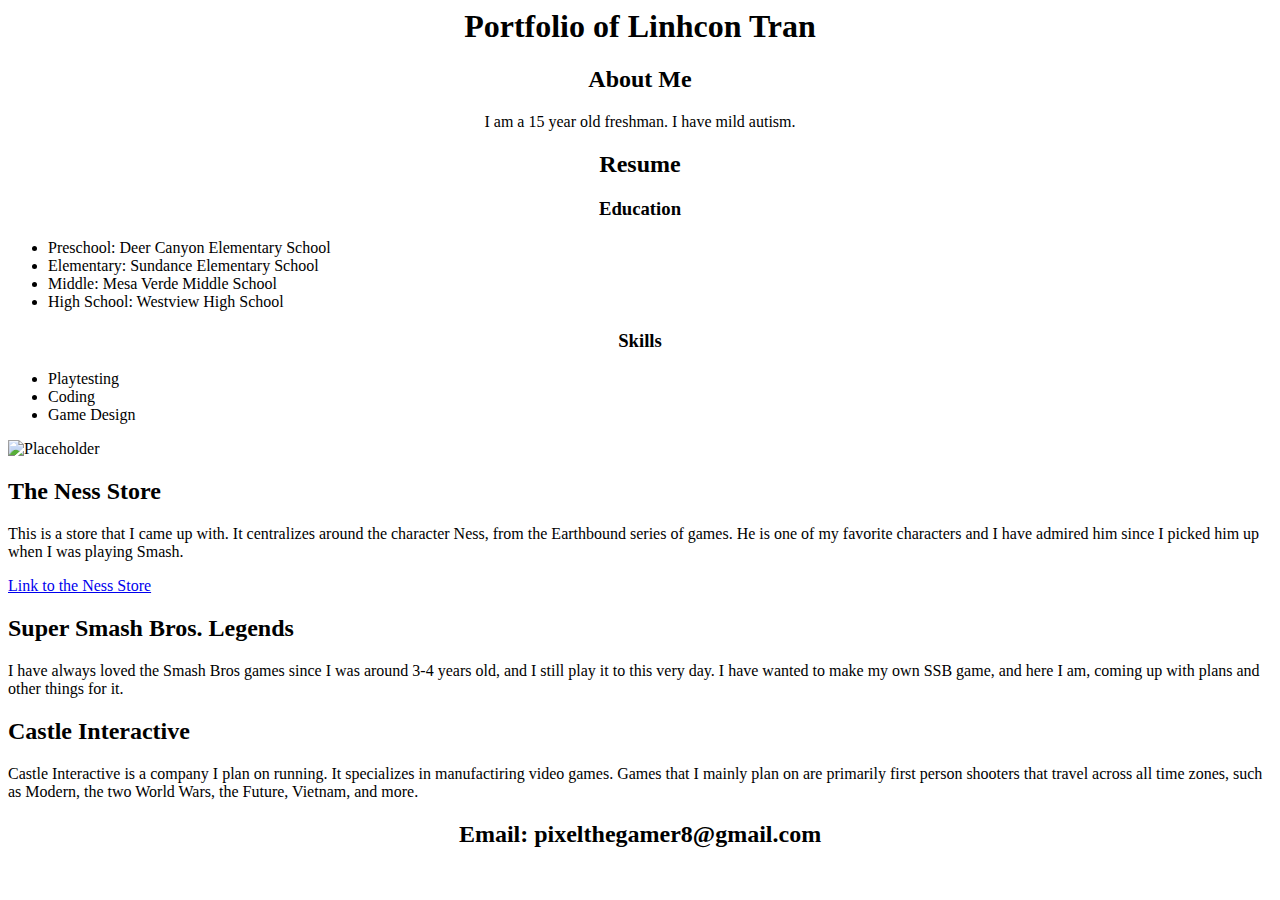
==== index.html @ f32c9238 "Update index.html" ====
<html class="none">
<title> Portfolio </title>
<h1 align="center"> Portfolio of Linhcon Tran </h1>
<h2 align="center">About Me</h2>
<p align="center"> I am a 15 year old freshman. I have mild autism.</p>
<h2 align="center"> Resume </h2>
<div class="media">
  <h3 align="center">Education</h3>
  <ul> 
    <li>Preschool: Deer Canyon Elementary School</li>
    <li> Elementary: Sundance Elementary School</li>
    <li> Middle: Mesa Verde Middle School </li>
    <li> High School: Westview High School </li>
  </ul>
  <h3 align="center">Skills</h3>
  <ul>
    <li> Playtesting </li>
    <li> Coding </li>
    <li> Game Design </li>
    </div>
<div class="media">
  <div class="img">
    <img src="https://gdurl.com/4HQb" alt="Placeholder">
  </div>
  <h2 class="title">The Ness Store</h2>
  <div class="content">
    <p> This is a store that I came up with. It centralizes around the character Ness, from the Earthbound series of games. He is one of my favorite characters and I have admired him since I picked him up when I was playing Smash.</p>
    <a href="NessStore.html" style>Link to the Ness Store</a>
  </div>
  </div>
<div class="media media-flip">
  <h2 class="title">Super Smash Bros. Legends</h2>
  <div class="content">
    <p>I have always loved the Smash Bros games since I was around 3-4 years old, and I still play it to this very day. I have wanted to make my own SSB game, and here I am, coming up with plans and other things for it.</p>
  </div>
</div>
<div class="media">
  <h2 class="title">Castle Interactive</h2>
  <p class="content">Castle Interactive is a company I plan on running. It specializes in manufactiring video games. Games that I mainly plan on are primarily first person shooters that travel across all time zones, such as Modern, the two World Wars, the Future, Vietnam, and more.
</div>
</div>
<h2 align="center"> Email: pixelthegamer8@gmail.com </h2>
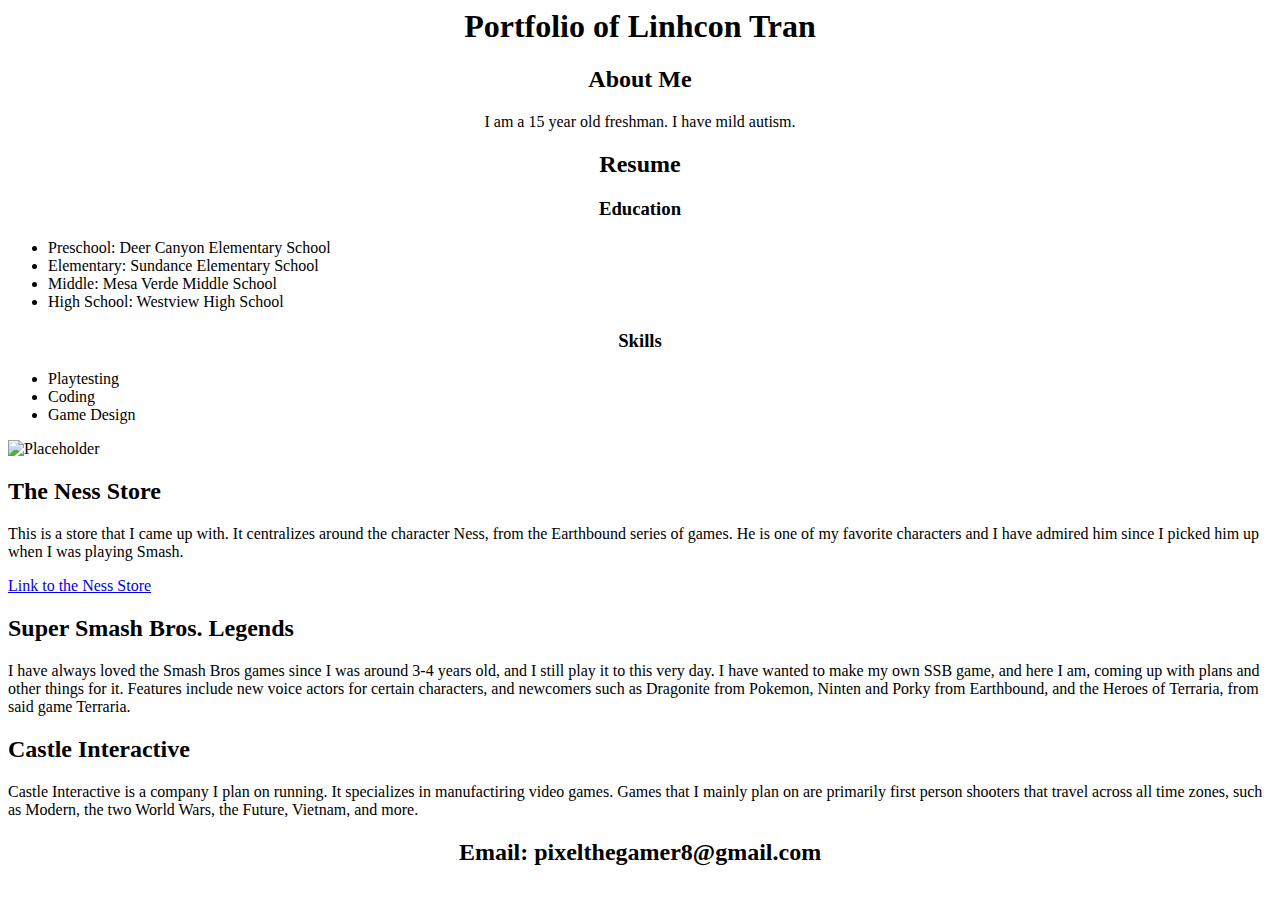
==== commit 25a4f0d0: "Update index.html" ====
--- a/index.html
+++ b/index.html
@@ -31,7 +31,7 @@
 <div class="media media-flip">
   <h2 class="title">Super Smash Bros. Legends</h2>
   <div class="content">
-    <p>I have always loved the Smash Bros games since I was around 3-4 years old, and I still play it to this very day. I have wanted to make my own SSB game, and here I am, coming up with plans and other things for it.</p>
+    <p>I have always loved the Smash Bros games since I was around 3-4 years old, and I still play it to this very day. I have wanted to make my own SSB game, and here I am, coming up with plans and other things for it. Features include new voice actors for certain characters, and newcomers such as Dragonite from Pokemon, Ninten and Porky from Earthbound, and the Heroes of Terraria, from said game Terraria.</p>
   </div>
 </div>
 <div class="media">
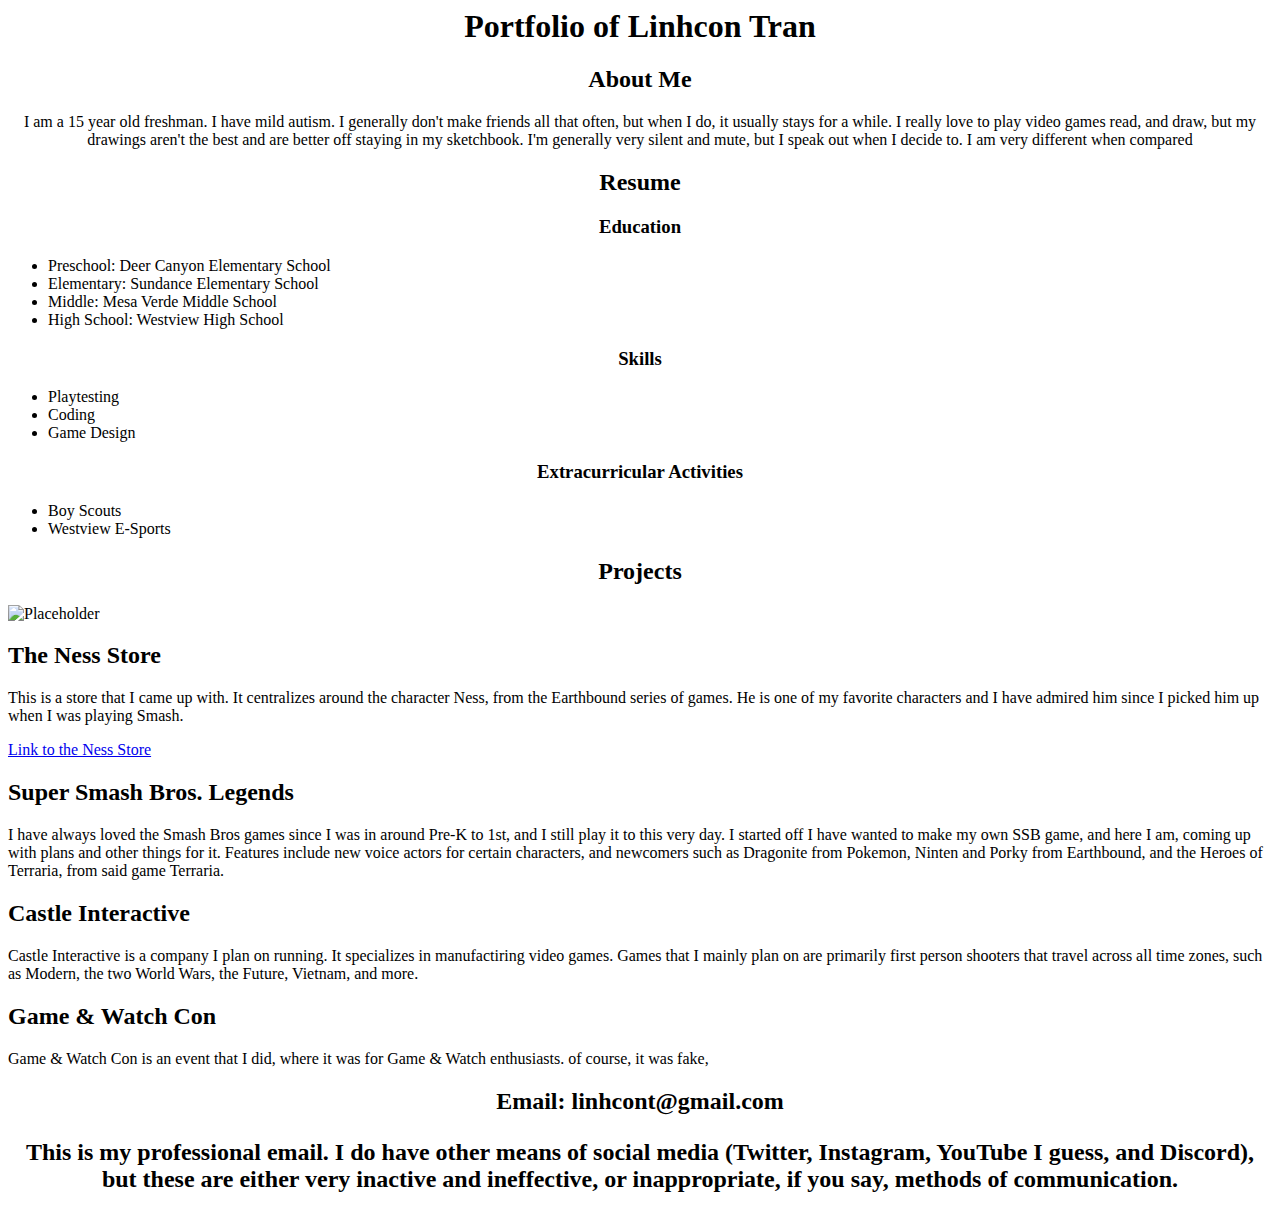
==== commit 84201cce: "Update index.html" ====
--- a/index.html
+++ b/index.html
@@ -1,8 +1,11 @@
 <html class="none">
 <title> Portfolio </title>
+   <meta charset="utf-8">
+    <meta name="viewport" content="width=device-width, initial-scale=1, shrink-to-fit=no">
+
 <h1 align="center"> Portfolio of Linhcon Tran </h1>
 <h2 align="center">About Me</h2>
-<p align="center"> I am a 15 year old freshman. I have mild autism.</p>
+<p align="center"> I am a 15 year old freshman. I have mild autism. I generally don't make friends all that often, but when I do, it usually stays for a while. I really love to play video games read, and draw, but my drawings aren't the best and are better off staying in my sketchbook. I'm generally very silent and mute, but I speak out when I decide to. I am very different when compared</p>
 <h2 align="center"> Resume </h2>
 <div class="media">
   <h3 align="center">Education</h3>
@@ -17,7 +20,13 @@
     <li> Playtesting </li>
     <li> Coding </li>
     <li> Game Design </li>
+  </ul>
+  <h3 align="center">Extracurricular Activities</h3>
+  <ul>
+    <li>Boy Scouts</li>
+    <li>Westview E-Sports</li>
     </div>
+  <h2 align="center"> Projects</h2>
 <div class="media">
   <div class="img">
     <img src="https://gdurl.com/4HQb" alt="Placeholder">
@@ -31,7 +40,7 @@
 <div class="media media-flip">
   <h2 class="title">Super Smash Bros. Legends</h2>
   <div class="content">
-    <p>I have always loved the Smash Bros games since I was around 3-4 years old, and I still play it to this very day. I have wanted to make my own SSB game, and here I am, coming up with plans and other things for it. Features include new voice actors for certain characters, and newcomers such as Dragonite from Pokemon, Ninten and Porky from Earthbound, and the Heroes of Terraria, from said game Terraria.</p>
+    <p>I have always loved the Smash Bros games since I was in around Pre-K to 1st, and I still play it to this very day. I started off I have wanted to make my own SSB game, and here I am, coming up with plans and other things for it. Features include new voice actors for certain characters, and newcomers such as Dragonite from Pokemon, Ninten and Porky from Earthbound, and the Heroes of Terraria, from said game Terraria.</p>
   </div>
 </div>
 <div class="media">
@@ -39,4 +48,14 @@
   <p class="content">Castle Interactive is a company I plan on running. It specializes in manufactiring video games. Games that I mainly plan on are primarily first person shooters that travel across all time zones, such as Modern, the two World Wars, the Future, Vietnam, and more.
 </div>
 </div>
-<h2 align="center"> Email: pixelthegamer8@gmail.com </h2>
+  <div class="media media-flip">
+  <h2 class="title">
+    Game & Watch Con
+    </h2>
+    <p class="content">
+Game & Watch Con is an event that I did, where it was for Game & Watch enthusiasts. of course, it was fake, 
+      <p>
+  </div>
+<h2 align="center"> Email: linhcont@gmail.com <br>
+  <p align="center"> This is my professional email. I do have other means of social media (Twitter, Instagram, YouTube I guess, and Discord), but these are either very inactive and ineffective, or inappropriate, if you say, methods of communication.</p>
+  </h2>
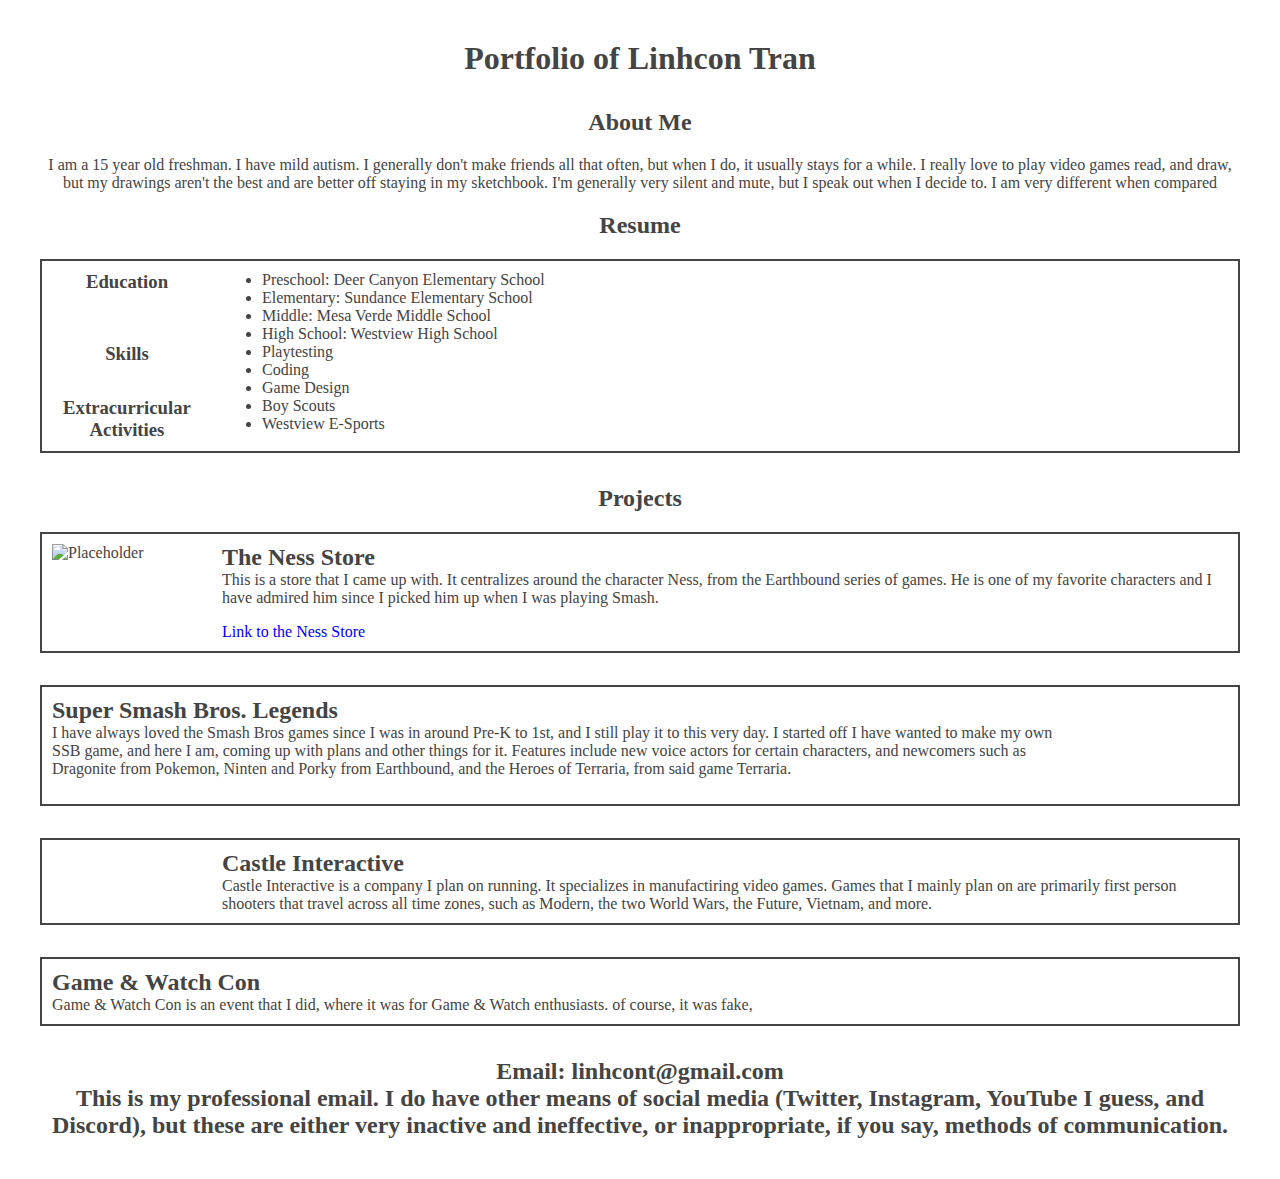
==== commit 05af7bc4: "Update index.html" ====
--- a/index.html
+++ b/index.html
@@ -2,7 +2,7 @@
 <title> Portfolio </title>
    <meta charset="utf-8">
     <meta name="viewport" content="width=device-width, initial-scale=1, shrink-to-fit=no">
-
+<link rel="stylesheet" href="style.css">
 <h1 align="center"> Portfolio of Linhcon Tran </h1>
 <h2 align="center">About Me</h2>
 <p align="center"> I am a 15 year old freshman. I have mild autism. I generally don't make friends all that often, but when I do, it usually stays for a while. I really love to play video games read, and draw, but my drawings aren't the best and are better off staying in my sketchbook. I'm generally very silent and mute, but I speak out when I decide to. I am very different when compared</p>
--- a/style.css
+++ b/style.css
@@ -0,0 +1,144 @@
+*,
+*:before,
+*:after {
+  box-sizing: border-box;
+}
+html {
+  cursor: none;
+}
+body {
+  margin: 40px;
+  font-family: "Open Sans", "sans-serif";
+  background-color: #fff;
+  color: #444;
+}
+
+img {
+  max-width: 100%;
+}
+
+h1,
+p {
+  margin: 0 0 1em 0;
+}
+
+.media {
+  margin-bottom: 2em;
+  border: 2px solid #444;
+  padding: 10px;
+}
+
+.media > .title {
+  grid-area: title;
+}
+.media > .img {
+  grid-area: img;
+}
+.media > .content {
+  grid-area: bd;
+}
+.media > .footer {
+  grid-area: ft;
+}
+
+.media {
+  display: grid;
+  grid-column-gap: 20px;
+  grid-template-areas:
+    "title"
+    "img"
+    "bd"
+    "ft";
+}
+
+@media (min-width: 600px) {
+  /* clearfix*/
+  .media:after {
+    content: "";
+    display: block;
+    clear: both;
+  }
+
+  .media > .media {
+    margin-left: 160px;
+    clear: both;
+  }
+
+  .media .img {
+    float: left;
+    margin: 0 10px 0 0;
+    width: 150px;
+  }
+
+  .media .footer {
+    background-color: #eee;
+    padding: 10px;
+  }
+
+  .media.media-flip .img {
+    float: right;
+    margin: 0 0 0 10px;
+  }
+
+  .media > * {
+    margin: 0 0 0 160px;
+  }
+
+  .media.media-flip > * {
+    margin: 0 160px 0 0;
+  }
+
+  @supports (display: grid) {
+    /* override */
+    .media > *,
+    .media.media-flip > * {
+      margin: 0;
+    }
+    .media .img,
+    .media.media-flip .img {
+      width: auto;
+      margin: 0;
+    }
+    .media:after {
+      content: none;
+    }
+
+    .media {
+      display: grid;
+      grid-column-gap: 20px;
+      grid-template-columns: 150px 3fr;
+      grid-template-rows: auto 1fr auto;
+      grid-template-areas:
+        "img title"
+        "img bd"
+        "ft ft";
+    }
+
+    .media.media-flip {
+      grid-template-columns: 3fr 150px;
+      grid-template-areas:
+        "title img"
+        "bd img"
+        "ft ft";
+    }
+
+    .media.img-flexie {
+      grid-template-columns: minmax(150px, 1fr) 3fr;
+    }
+
+    .media.media-flip.img-flexie {
+      grid-template-columns: 3fr minmax(150px, 1fr);
+    }
+
+    /* nested */
+    .media > .media {
+      grid-column: 2 / -1;
+      margin: 0; /* override */
+      margin-top: 1em;
+    }
+  }
+}
+
+a {
+  text-decoration: none;
+}
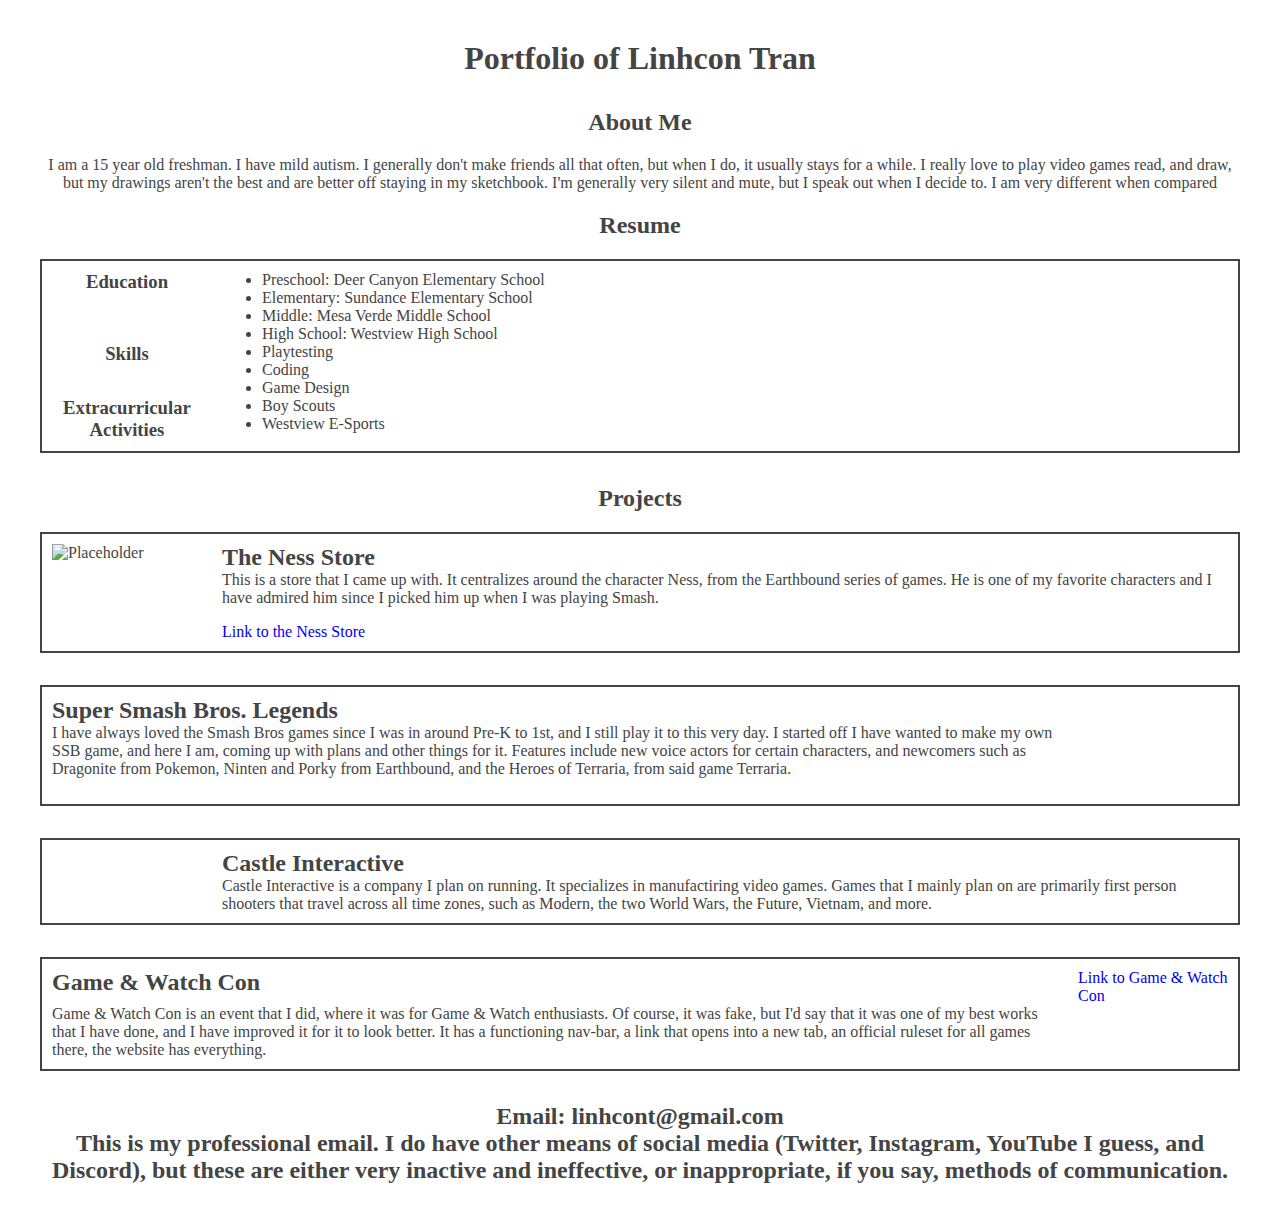
==== commit 30a31f3f: "Update index.html" ====
--- a/index.html
+++ b/index.html
@@ -53,8 +53,9 @@
     Game & Watch Con
     </h2>
     <p class="content">
-Game & Watch Con is an event that I did, where it was for Game & Watch enthusiasts. of course, it was fake, 
-      <p>
+Game & Watch Con is an event that I did, where it was for Game & Watch enthusiasts. Of course, it was fake, but I'd say that it was one of my best works that I have done, and I have improved it for it to look better. It has a functioning nav-bar, a link that opens into a new tab, an official ruleset for all games there, the website has everything.
+      </p>
+    <a href="Game&WatchConHome.html" target="_blank">Link to Game & Watch Con</a>
   </div>
 <h2 align="center"> Email: linhcont@gmail.com <br>
   <p align="center"> This is my professional email. I do have other means of social media (Twitter, Instagram, YouTube I guess, and Discord), but these are either very inactive and ineffective, or inappropriate, if you say, methods of communication.</p>
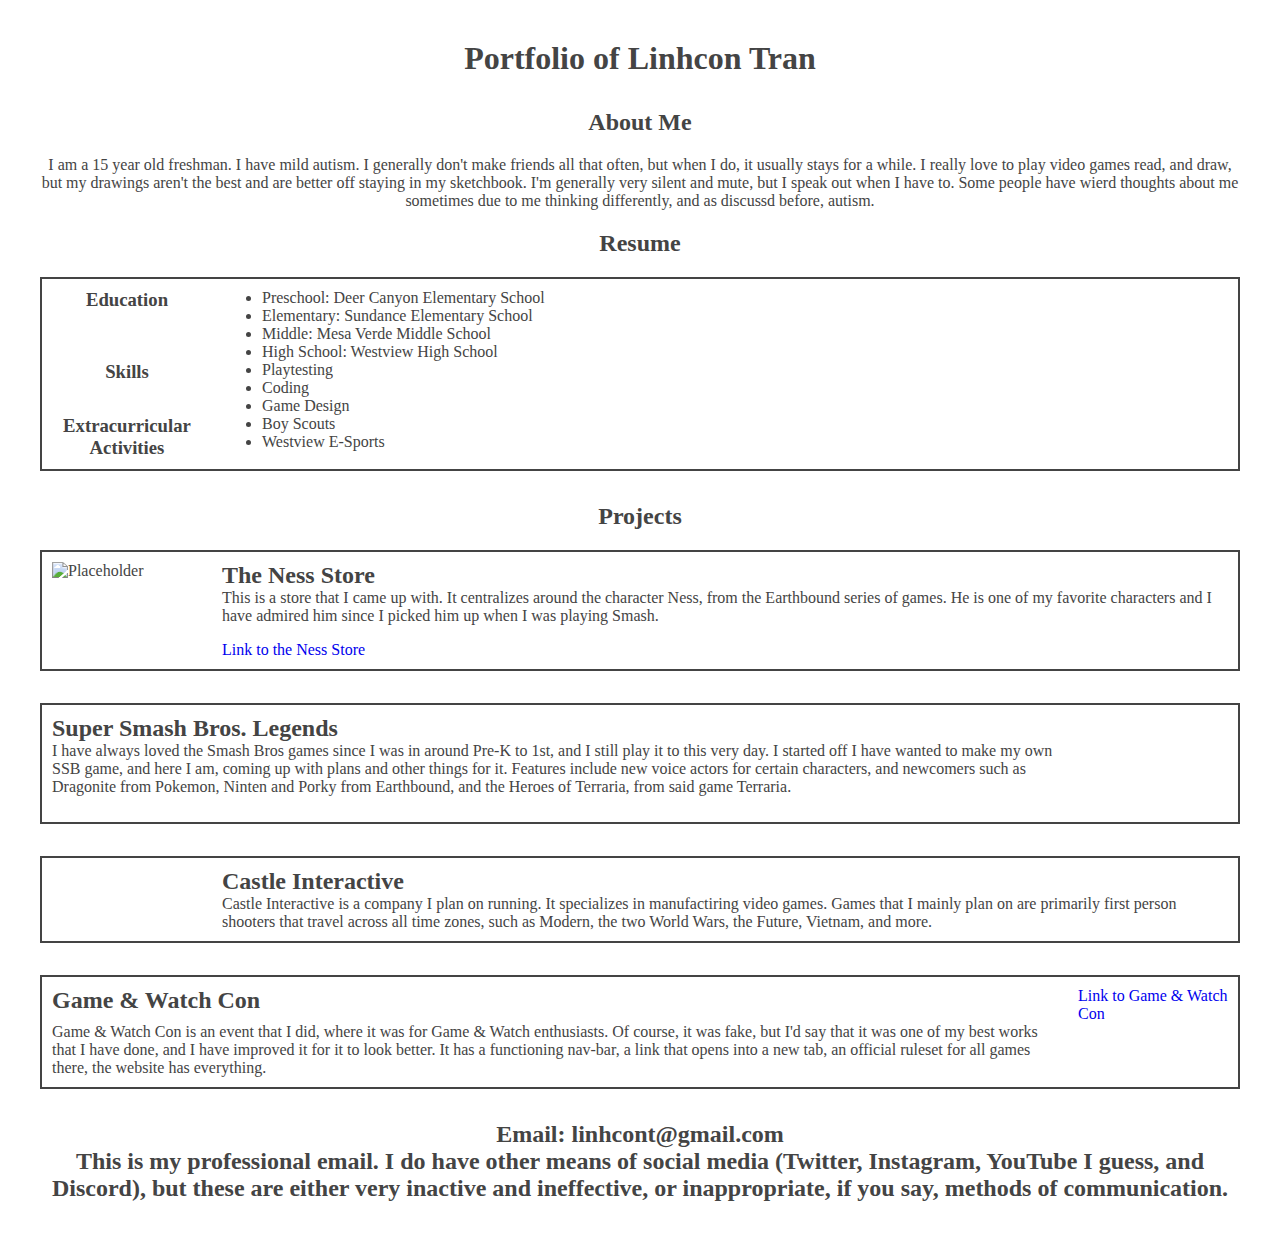
==== commit e81b61f1: "Update index.html" ====
--- a/index.html
+++ b/index.html
@@ -5,7 +5,7 @@
 <link rel="stylesheet" href="style.css">
 <h1 align="center"> Portfolio of Linhcon Tran </h1>
 <h2 align="center">About Me</h2>
-<p align="center"> I am a 15 year old freshman. I have mild autism. I generally don't make friends all that often, but when I do, it usually stays for a while. I really love to play video games read, and draw, but my drawings aren't the best and are better off staying in my sketchbook. I'm generally very silent and mute, but I speak out when I decide to. I am very different when compared</p>
+<p align="center"> I am a 15 year old freshman. I have mild autism. I generally don't make friends all that often, but when I do, it usually stays for a while. I really love to play video games read, and draw, but my drawings aren't the best and are better off staying in my sketchbook. I'm generally very silent and mute, but I speak out when I have to. Some people have wierd thoughts about me sometimes due to me thinking differently, and as discussd before, autism. </p>
 <h2 align="center"> Resume </h2>
 <div class="media">
   <h3 align="center">Education</h3>
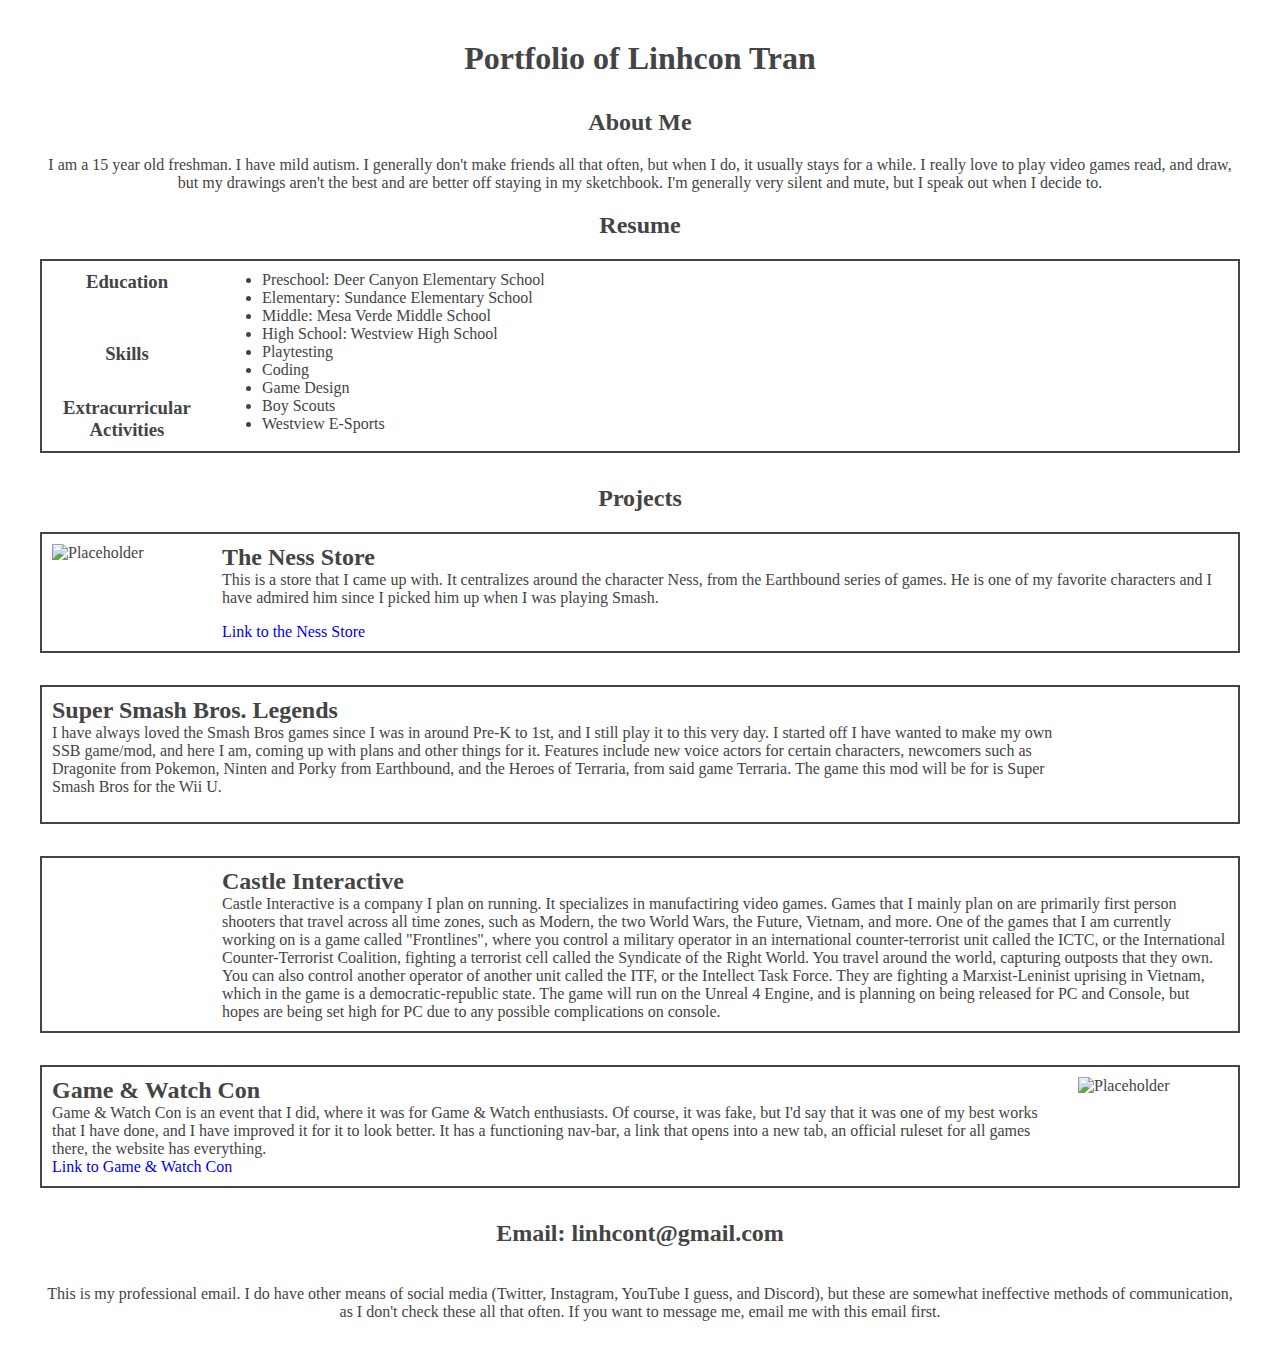
==== commit 48ea201b: "Update index.html" ====
--- a/index.html
+++ b/index.html
@@ -5,11 +5,11 @@
 <link rel="stylesheet" href="style.css">
 <h1 align="center"> Portfolio of Linhcon Tran </h1>
 <h2 align="center">About Me</h2>
-<p align="center"> I am a 15 year old freshman. I have mild autism. I generally don't make friends all that often, but when I do, it usually stays for a while. I really love to play video games read, and draw, but my drawings aren't the best and are better off staying in my sketchbook. I'm generally very silent and mute, but I speak out when I have to. Some people have wierd thoughts about me sometimes due to me thinking differently, and as discussd before, autism. </p>
+<p align="center"> I am a 15 year old freshman. I have mild autism. I generally don't make friends all that often, but when I do, it usually stays for a while. I really love to play video games read, and draw, but my drawings aren't the best and are better off staying in my sketchbook. I'm generally very silent and mute, but I speak out when I decide to.</p>
 <h2 align="center"> Resume </h2>
 <div class="media">
   <h3 align="center">Education</h3>
-  <ul> 
+  <ul>
     <li>Preschool: Deer Canyon Elementary School</li>
     <li> Elementary: Sundance Elementary School</li>
     <li> Middle: Mesa Verde Middle School </li>
@@ -25,8 +25,8 @@
   <ul>
     <li>Boy Scouts</li>
     <li>Westview E-Sports</li>
-    </div>
-  <h2 align="center"> Projects</h2>
+</div>
+<h2 align="center"> Projects</h2>
 <div class="media">
   <div class="img">
     <img src="https://gdurl.com/4HQb" alt="Placeholder">
@@ -34,29 +34,34 @@
   <h2 class="title">The Ness Store</h2>
   <div class="content">
     <p> This is a store that I came up with. It centralizes around the character Ness, from the Earthbound series of games. He is one of my favorite characters and I have admired him since I picked him up when I was playing Smash.</p>
-    <a href="NessStore.html" style>Link to the Ness Store</a>
+    <a href="NessStore.html" target="_blank">Link to the Ness Store</a>
   </div>
-  </div>
+</div>
 <div class="media media-flip">
   <h2 class="title">Super Smash Bros. Legends</h2>
   <div class="content">
-    <p>I have always loved the Smash Bros games since I was in around Pre-K to 1st, and I still play it to this very day. I started off I have wanted to make my own SSB game, and here I am, coming up with plans and other things for it. Features include new voice actors for certain characters, and newcomers such as Dragonite from Pokemon, Ninten and Porky from Earthbound, and the Heroes of Terraria, from said game Terraria.</p>
+    <p>I have always loved the Smash Bros games since I was in around Pre-K to 1st, and I still play it to this very day. I started off I have wanted to make my own SSB game/mod, and here I am, coming up with plans and other things for it. Features include new voice actors for certain characters, newcomers such as Dragonite from Pokemon, Ninten and Porky from Earthbound, and the Heroes of Terraria, from said game Terraria. The game this mod will be for is Super Smash Bros for the Wii U.</p>
   </div>
 </div>
 <div class="media">
   <h2 class="title">Castle Interactive</h2>
-  <p class="content">Castle Interactive is a company I plan on running. It specializes in manufactiring video games. Games that I mainly plan on are primarily first person shooters that travel across all time zones, such as Modern, the two World Wars, the Future, Vietnam, and more.
+  <p class="content">Castle Interactive is a company I plan on running. It specializes in manufactiring video games. Games that I mainly plan on are primarily first person shooters that travel across all time zones, such as Modern, the two World Wars, the Future, Vietnam, and more. One of the games that I am currently working on is a game called "Frontlines", where you control a military operator in an international counter-terrorist unit called the ICTC, or the International Counter-Terrorist Coalition, fighting a terrorist cell called the Syndicate of the Right World. You travel around the world, capturing outposts that they own. You can also control another operator of another unit called the ITF, or the Intellect Task Force. They are fighting a Marxist-Leninist uprising in Vietnam, which in the game is a democratic-republic state. The game will run on the Unreal 4 Engine, and is planning on being released for PC and Console, but hopes are being set high for PC due to any possible complications on console.
 </div>
 </div>
-  <div class="media media-flip">
+<div class="media media-flip">
   <h2 class="title">
     Game & Watch Con
-    </h2>
-    <p class="content">
-Game & Watch Con is an event that I did, where it was for Game & Watch enthusiasts. Of course, it was fake, but I'd say that it was one of my best works that I have done, and I have improved it for it to look better. It has a functioning nav-bar, a link that opens into a new tab, an official ruleset for all games there, the website has everything.
-      </p>
-    <a href="Game&WatchConHome.html" target="_blank">Link to Game & Watch Con</a>
+  </h2>
+  <div class="img">
+    <img src="https://gdurl.com/TQww" alt="Placeholder">
   </div>
-<h2 align="center"> Email: linhcont@gmail.com <br>
-  <p align="center"> This is my professional email. I do have other means of social media (Twitter, Instagram, YouTube I guess, and Discord), but these are either very inactive and ineffective, or inappropriate, if you say, methods of communication.</p>
-  </h2>
+  <p class="content">
+    Game & Watch Con is an event that I did, where it was for Game & Watch enthusiasts. Of course, it was fake, but I'd say that it was one of my best works that I have done, and I have improved it for it to look better. It has a functioning nav-bar, a link that opens into a new tab, an official ruleset for all games there, the website has everything.
+  </p>
+  <a href="Game&WatchConHome.html" target="_blank">Link to Game & Watch Con</a>
+</div>
+<h2 align="center"> Email: linhcont@gmail.com </h2>
+<br>
+<p align="center"> This is my professional email. I do have other means of social media (Twitter, Instagram, YouTube I guess, and Discord), but these are somewhat ineffective methods of communication, as I don't check these all that often. If you want to message
+  me, email me with this email first.</p>
+</h2>
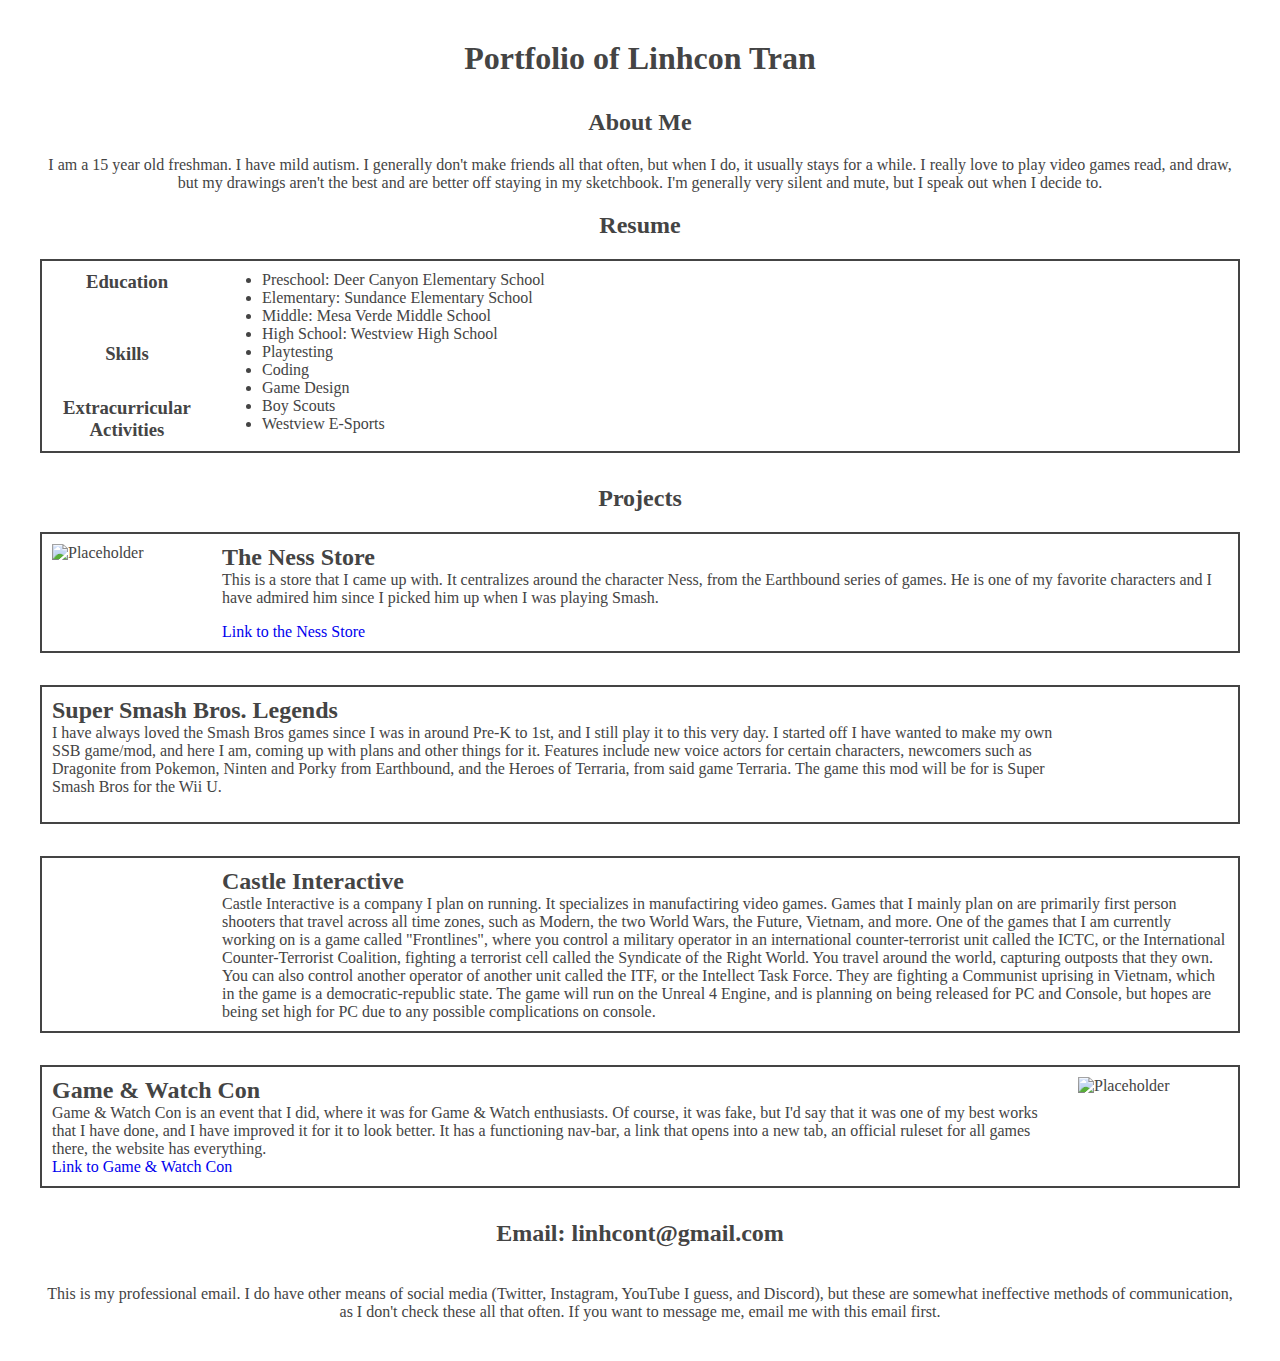
==== commit 1c2e7fb6: "Update index.html" ====
--- a/index.html
+++ b/index.html
@@ -1,11 +1,13 @@
 <html class="none">
 <title> Portfolio </title>
    <meta charset="utf-8">
-    <meta name="viewport" content="width=device-width, initial-scale=1, shrink-to-fit=no">
+    <meta name="viewport" content="width=device-width, initial-scale=1, shrink-to-fit=yes">
+   <meta http-equiv="X-UA-Compatible" content="IE=edge,chrome=1">
 <link rel="stylesheet" href="style.css">
 <h1 align="center"> Portfolio of Linhcon Tran </h1>
 <h2 align="center">About Me</h2>
-<p align="center"> I am a 15 year old freshman. I have mild autism. I generally don't make friends all that often, but when I do, it usually stays for a while. I really love to play video games read, and draw, but my drawings aren't the best and are better off staying in my sketchbook. I'm generally very silent and mute, but I speak out when I decide to.</p>
+<p align="center"> I am a 15 year old freshman. I have mild autism. I generally don't make friends all that often, but when I do, it usually stays for a while. I really love to play video games read, and draw, but my drawings aren't the best and are better off staying in
+  my sketchbook. I'm generally very silent and mute, but I speak out when I decide to.</p>
 <h2 align="center"> Resume </h2>
 <div class="media">
   <h3 align="center">Education</h3>
@@ -40,12 +42,14 @@
 <div class="media media-flip">
   <h2 class="title">Super Smash Bros. Legends</h2>
   <div class="content">
-    <p>I have always loved the Smash Bros games since I was in around Pre-K to 1st, and I still play it to this very day. I started off I have wanted to make my own SSB game/mod, and here I am, coming up with plans and other things for it. Features include new voice actors for certain characters, newcomers such as Dragonite from Pokemon, Ninten and Porky from Earthbound, and the Heroes of Terraria, from said game Terraria. The game this mod will be for is Super Smash Bros for the Wii U.</p>
+    <p>I have always loved the Smash Bros games since I was in around Pre-K to 1st, and I still play it to this very day. I started off I have wanted to make my own SSB game/mod, and here I am, coming up with plans and other things for it. Features include
+      new voice actors for certain characters, newcomers such as Dragonite from Pokemon, Ninten and Porky from Earthbound, and the Heroes of Terraria, from said game Terraria. The game this mod will be for is Super Smash Bros for the Wii U.</p>
   </div>
 </div>
 <div class="media">
   <h2 class="title">Castle Interactive</h2>
-  <p class="content">Castle Interactive is a company I plan on running. It specializes in manufactiring video games. Games that I mainly plan on are primarily first person shooters that travel across all time zones, such as Modern, the two World Wars, the Future, Vietnam, and more. One of the games that I am currently working on is a game called "Frontlines", where you control a military operator in an international counter-terrorist unit called the ICTC, or the International Counter-Terrorist Coalition, fighting a terrorist cell called the Syndicate of the Right World. You travel around the world, capturing outposts that they own. You can also control another operator of another unit called the ITF, or the Intellect Task Force. They are fighting a Marxist-Leninist uprising in Vietnam, which in the game is a democratic-republic state. The game will run on the Unreal 4 Engine, and is planning on being released for PC and Console, but hopes are being set high for PC due to any possible complications on console.
+  <p class="content">Castle Interactive is a company I plan on running. It specializes in manufactiring video games. Games that I mainly plan on are primarily first person shooters that travel across all time zones, such as Modern, the two World Wars, the Future, Vietnam, and more. One of the games that I am currently working on is a game called "Frontlines", where you control a military operator in an international counter-terrorist unit called the ICTC, or the International Counter-Terrorist Coalition, fighting a
+    terrorist cell called the Syndicate of the Right World. You travel around the world, capturing outposts that they own. You can also control another operator of another unit called the ITF, or the Intellect Task Force. They are fighting a Communist uprising in Vietnam, which in the game is a democratic-republic state. The game will run on the Unreal 4 Engine, and is planning on being released for PC and Console, but hopes are being set high for PC due to any possible complications on console.
 </div>
 </div>
 <div class="media media-flip">
@@ -56,12 +60,13 @@
     <img src="https://gdurl.com/TQww" alt="Placeholder">
   </div>
   <p class="content">
-    Game & Watch Con is an event that I did, where it was for Game & Watch enthusiasts. Of course, it was fake, but I'd say that it was one of my best works that I have done, and I have improved it for it to look better. It has a functioning nav-bar, a link that opens into a new tab, an official ruleset for all games there, the website has everything.
+    Game & Watch Con is an event that I did, where it was for Game & Watch enthusiasts. Of course, it was fake, but I'd say that it was one of my best works that I have done, and I have improved it for it to look better. It has a functioning nav-bar, a link
+    that opens into a new tab, an official ruleset for all games there, the website has everything.
   </p>
   <a href="Game&WatchConHome.html" target="_blank">Link to Game & Watch Con</a>
 </div>
 <h2 align="center"> Email: linhcont@gmail.com </h2>
 <br>
-<p align="center"> This is my professional email. I do have other means of social media (Twitter, Instagram, YouTube I guess, and Discord), but these are somewhat ineffective methods of communication, as I don't check these all that often. If you want to message
-  me, email me with this email first.</p>
+<p align="center"> This is my professional email. I do have other means of social media (Twitter, Instagram, YouTube I guess, and Discord), but these are somewhat ineffective methods of communication, as I don't check these all that often. If you want to message me, email
+  me with this email first.</p>
 </h2>
